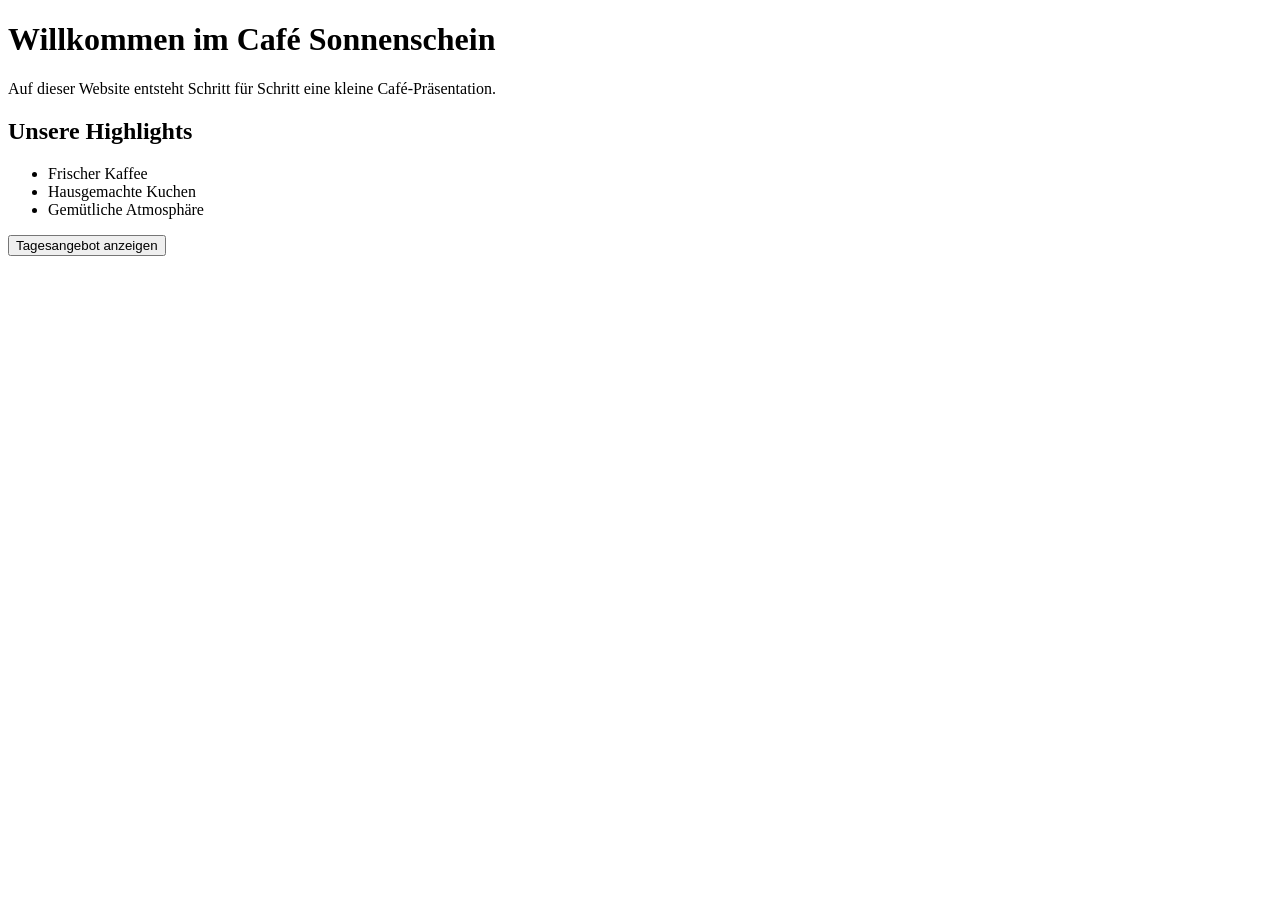
==== index.html @ fd0a46a6 "Tagesangebot per JavaScript ergänzt" ====
<!DOCTYPE html> 
<html lang="de"> 
<head> 
<meta charset="UTF-8"> 
<meta name="viewport" content="width=device-width, initial-scale=1.0"> 
<title>Café Sonnenschein</title> 
</head> 
<body> 
    <h1>Willkommen im Café Sonnenschein</h1> 
    <p>Auf dieser Website entsteht Schritt für Schritt eine kleine Café-Präsentation.</p> 
    <h2>Unsere Highlights</h2> 
    <ul> 
        <li>Frischer Kaffee</li> 
        <li>Hausgemachte Kuchen</li> 
        <li>Gemütliche Atmosphäre</li> 
    </ul>
    <button onclick="begruessungAnzeigen()">Tagesangebot anzeigen</button> 
    <p id="ausgabe"></p>
    <script src="script.js"></script>
</body>
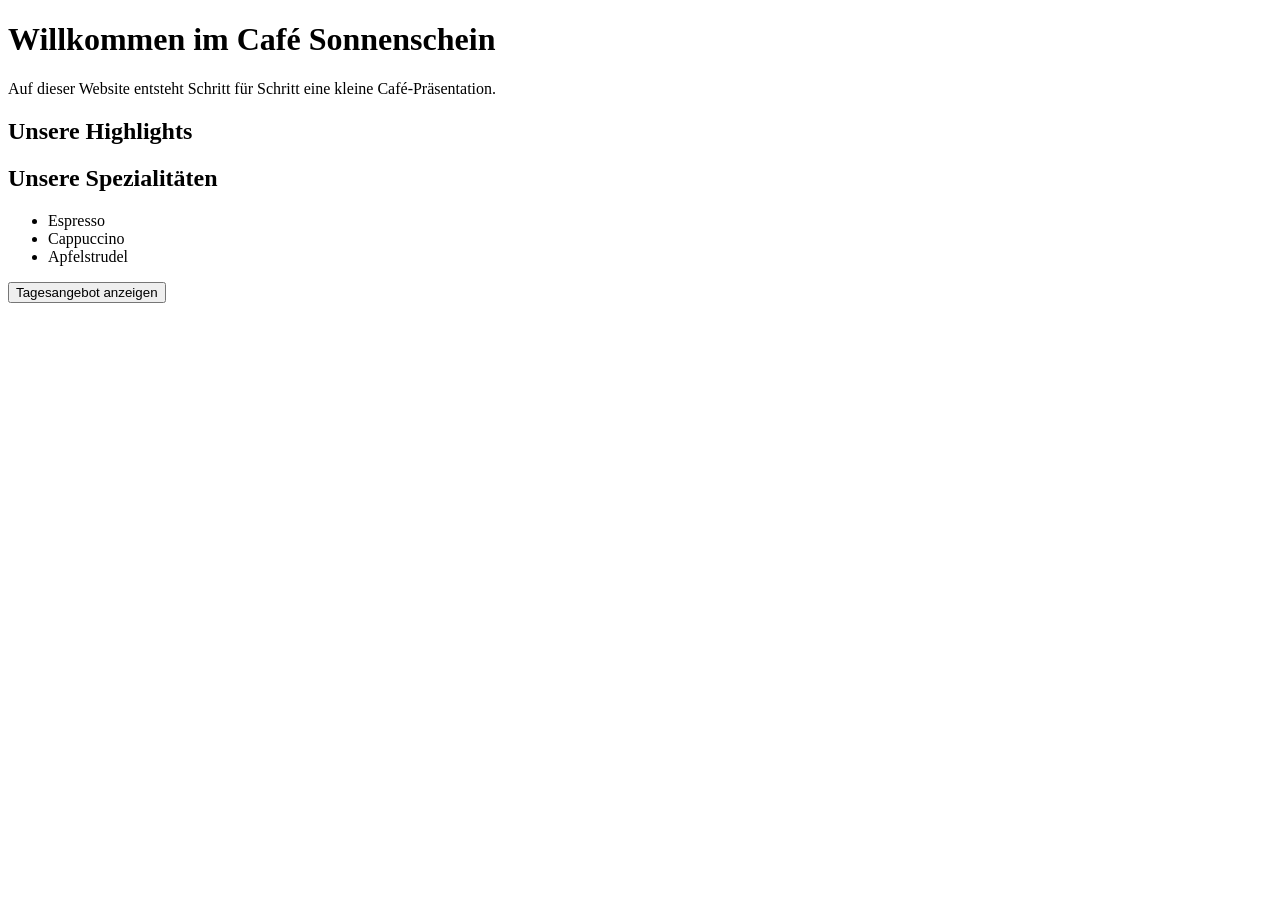
==== commit e882413e: "Spezialitäten zur Startseite hinzugefügt" ====
--- a/index.html
+++ b/index.html
@@ -3,17 +3,20 @@
 <head> 
 <meta charset="UTF-8"> 
 <meta name="viewport" content="width=device-width, initial-scale=1.0"> 
-<title>Café Sonnenschein</title> 
+<title>Café Sonnenschein in Graz</title> 
 </head> 
 <body> 
     <h1>Willkommen im Café Sonnenschein</h1> 
     <p>Auf dieser Website entsteht Schritt für Schritt eine kleine Café-Präsentation.</p> 
     <h2>Unsere Highlights</h2> 
+    <section> 
+    <h2>Unsere Spezialitäten</h2> 
     <ul> 
-        <li>Frischer Kaffee</li> 
-        <li>Hausgemachte Kuchen</li> 
-        <li>Gemütliche Atmosphäre</li> 
-    </ul>
+        <li>Espresso</li> 
+        <li>Cappuccino</li> 
+        <li>Apfelstrudel</li> 
+    </ul> 
+    </section> 
     <button onclick="begruessungAnzeigen()">Tagesangebot anzeigen</button> 
     <p id="ausgabe"></p>
     <script src="script.js"></script>
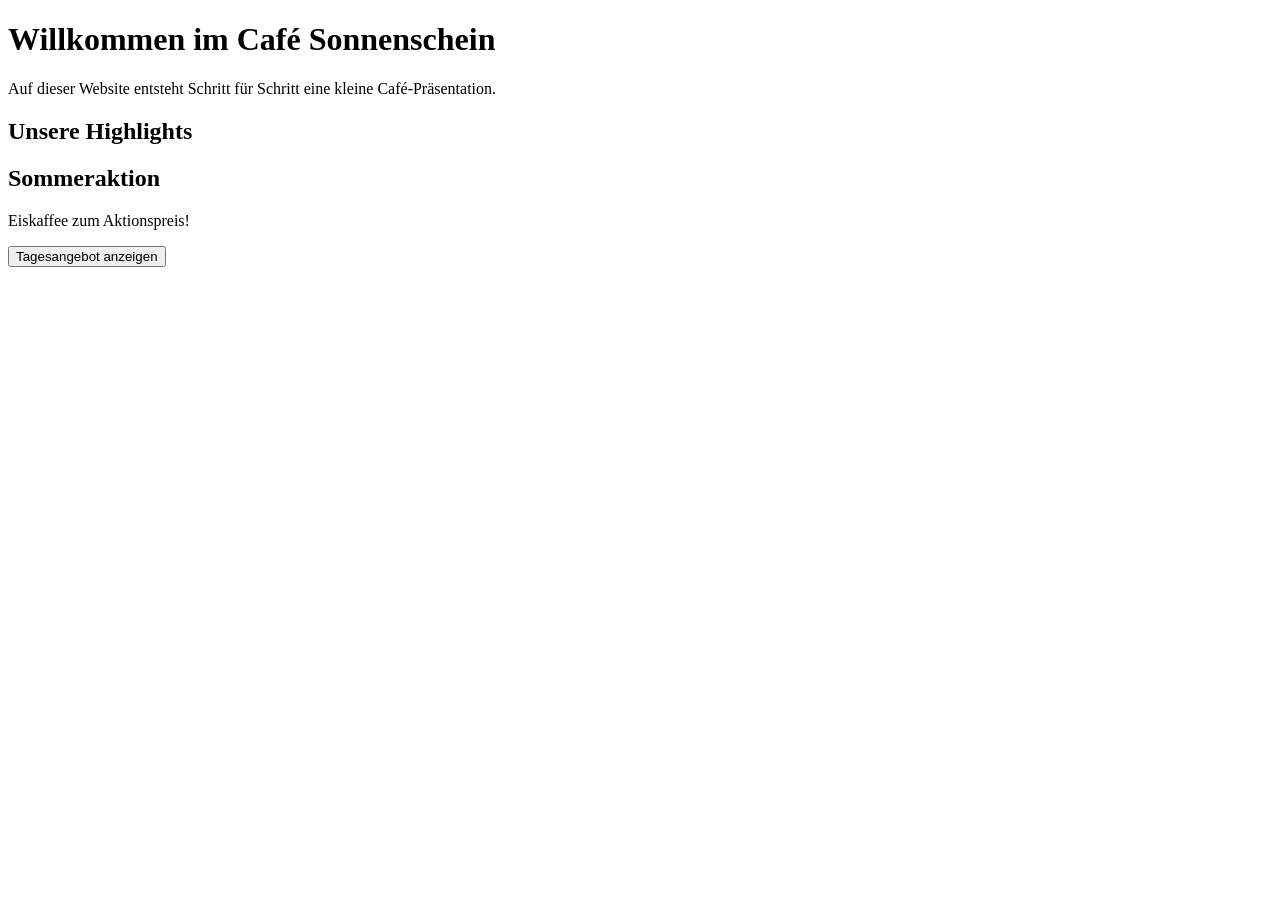
==== commit c6e0e9ed: "Sommeraktion auf Startseite ergänzt" ====
--- a/index.html
+++ b/index.html
@@ -10,12 +10,8 @@
     <p>Auf dieser Website entsteht Schritt für Schritt eine kleine Café-Präsentation.</p> 
     <h2>Unsere Highlights</h2> 
     <section> 
-    <h2>Unsere Spezialitäten</h2> 
-    <ul> 
-        <li>Espresso</li> 
-        <li>Cappuccino</li> 
-        <li>Apfelstrudel</li> 
-    </ul> 
+    <h2>Sommeraktion</h2> 
+    <p>Eiskaffee zum Aktionspreis!</p> 
     </section> 
     <button onclick="begruessungAnzeigen()">Tagesangebot anzeigen</button> 
     <p id="ausgabe"></p>
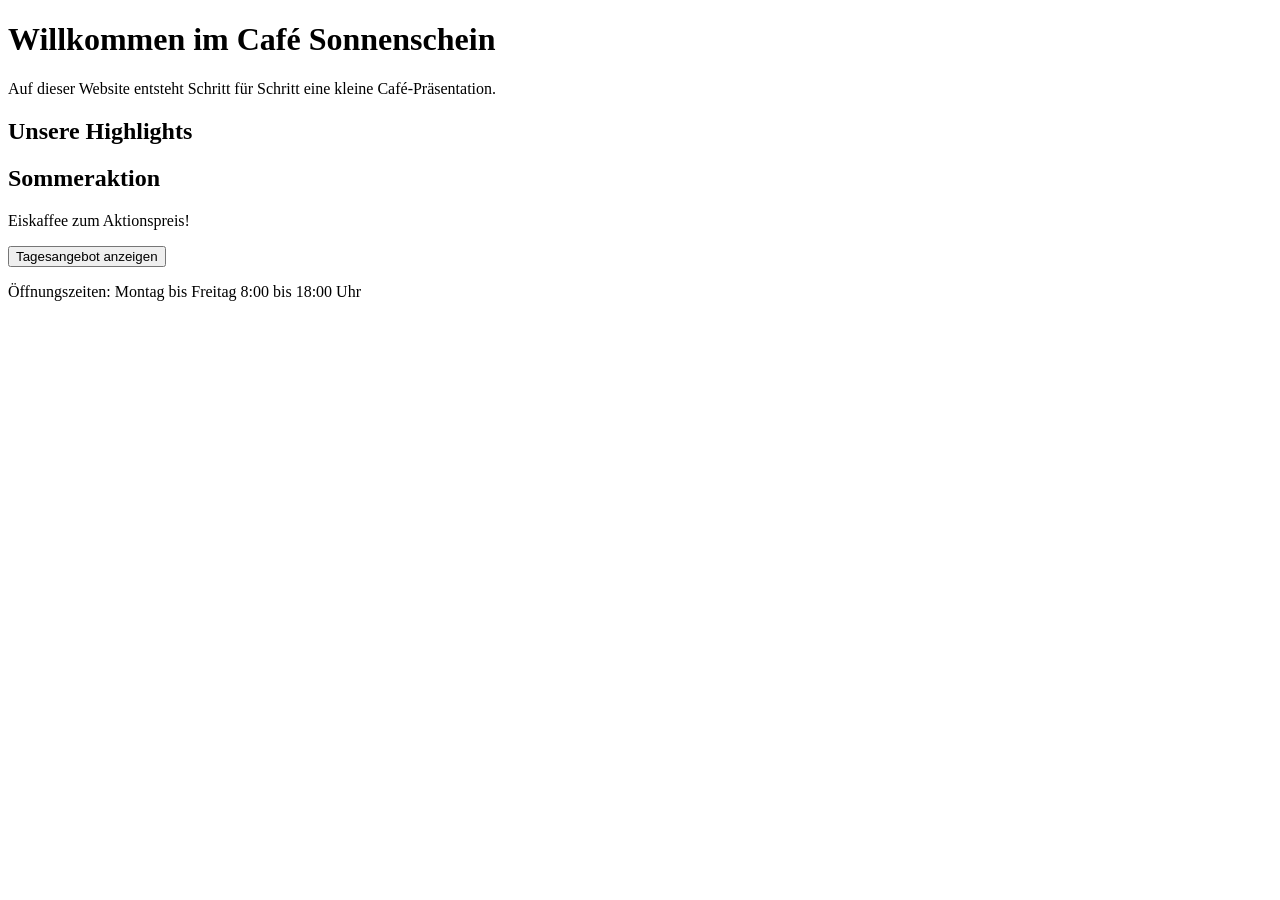
==== commit aba32421: "Öffnungszeiten hinzugefügt" ====
--- a/index.html
+++ b/index.html
@@ -16,4 +16,5 @@
     <button onclick="begruessungAnzeigen()">Tagesangebot anzeigen</button> 
     <p id="ausgabe"></p>
     <script src="script.js"></script>
+    <p>Öffnungszeiten: Montag bis Freitag 8:00 bis 18:00 Uhr</p>
 </body>
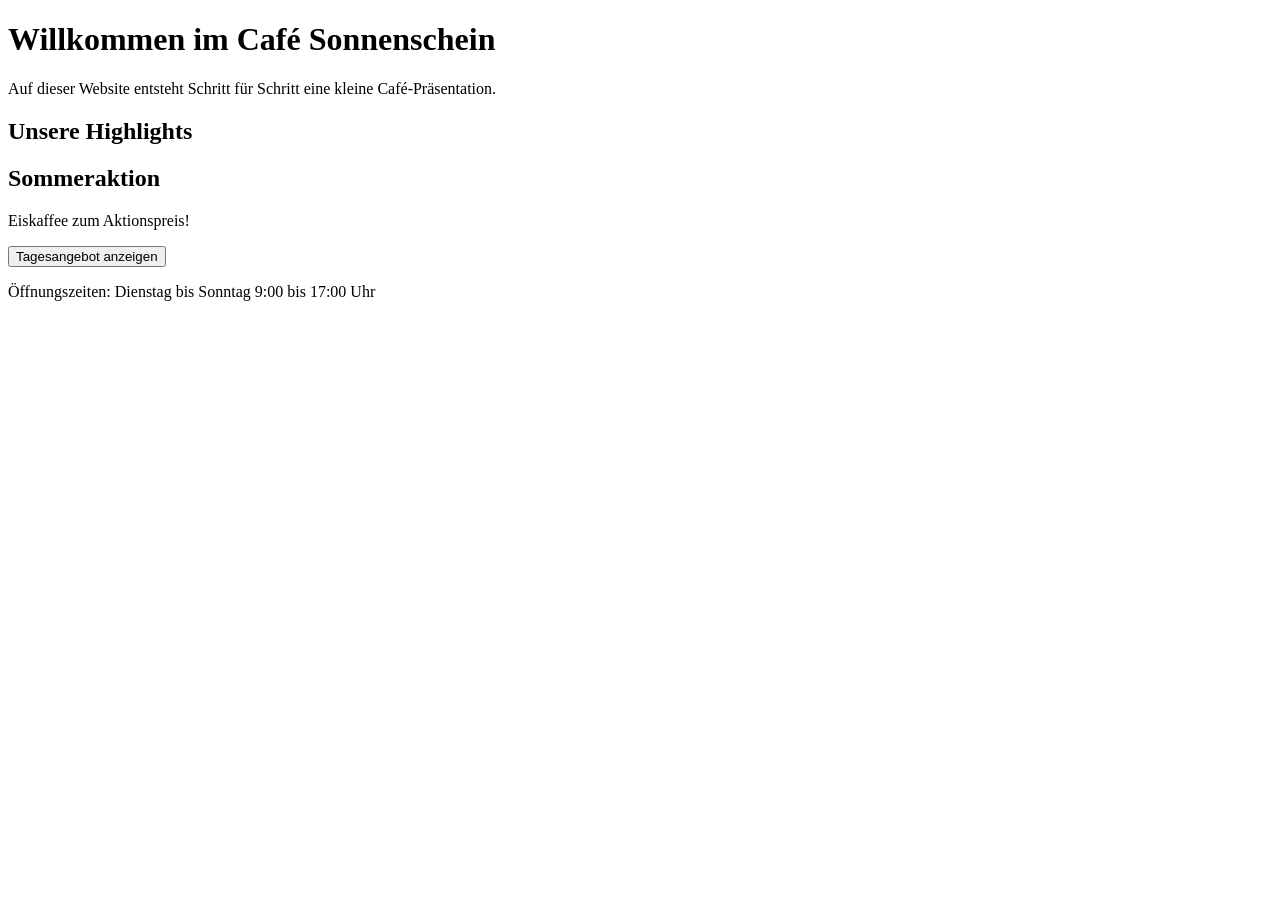
==== commit 31dc3a00: "Öffnungszeiten geändert" ====
--- a/index.html
+++ b/index.html
@@ -16,5 +16,5 @@
     <button onclick="begruessungAnzeigen()">Tagesangebot anzeigen</button> 
     <p id="ausgabe"></p>
     <script src="script.js"></script>
-    <p>Öffnungszeiten: Montag bis Freitag 8:00 bis 18:00 Uhr</p>
+    <p>Öffnungszeiten: Dienstag bis Sonntag 9:00 bis 17:00 Uhr</p>
 </body>
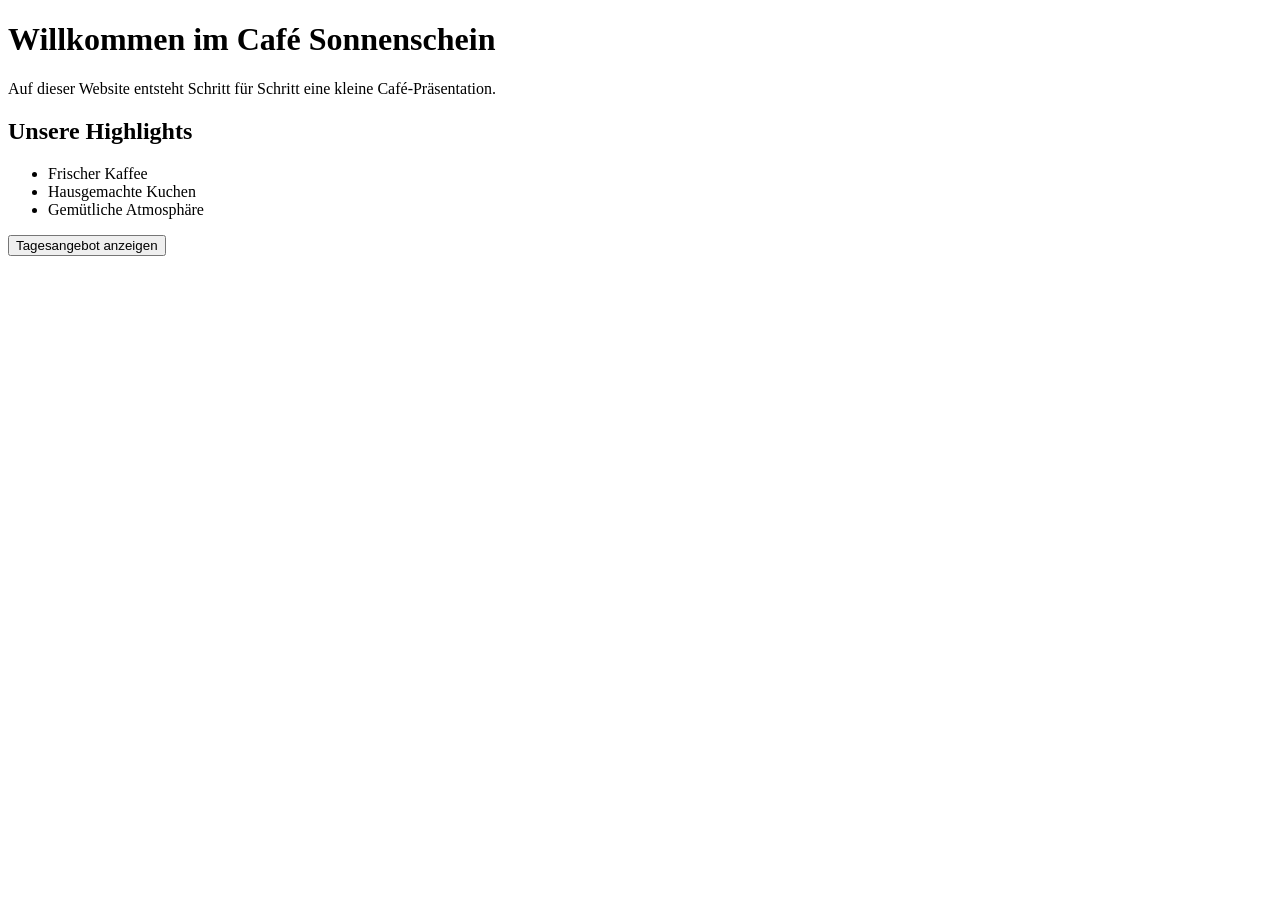
==== commit 7b32867a: "Kontaktseite als HTML hinzugefügt" ====
--- a/index.html
+++ b/index.html
@@ -9,12 +9,12 @@
     <h1>Willkommen im Café Sonnenschein</h1> 
     <p>Auf dieser Website entsteht Schritt für Schritt eine kleine Café-Präsentation.</p> 
     <h2>Unsere Highlights</h2> 
-    <section> 
-    <h2>Sommeraktion</h2> 
-    <p>Eiskaffee zum Aktionspreis!</p> 
-    </section> 
+    <ul> 
+        <li>Frischer Kaffee</li> 
+        <li>Hausgemachte Kuchen</li> 
+        <li>Gemütliche Atmosphäre</li> 
+    </ul>
     <button onclick="begruessungAnzeigen()">Tagesangebot anzeigen</button> 
     <p id="ausgabe"></p>
     <script src="script.js"></script>
-    <p>Öffnungszeiten: Dienstag bis Sonntag 9:00 bis 17:00 Uhr</p>
 </body>
